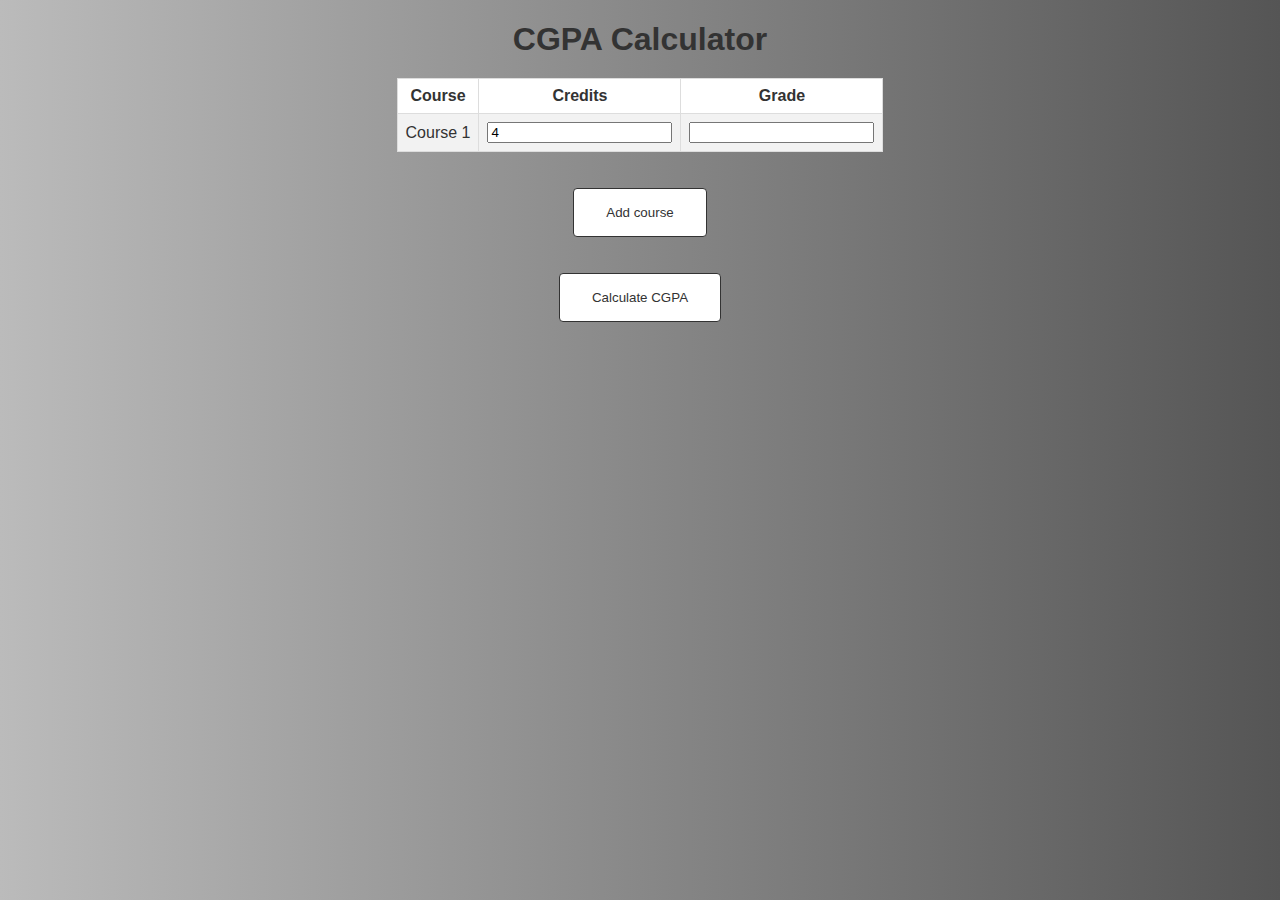
==== cgpa.html @ 129b2367 "update" ====
<!DOCTYPE html>
<html>
  <head>
    <title>CGPA Calculator</title>
    <link rel="stylesheet" href="css/cgpa.css">
  </head>
  <body>
    <?php
    // Start the session
    session_start();

    // Check if the user is logged in
    if (!isset($_SESSION["loggedIn"]) || !$_SESSION["loggedIn"]) {
      // Include the login form
      include "login_form.php";
      exit();
    }
    ?>
    <h1>CGPA Calculator</h1>
    <form>
      <table id="courses">
        <tr>
          <th>Course</th>
          <th>Credits</th>
          <th>Grade</th>
        </tr>
        <tr>
          <td>Course 1</td>
          <td><input type="text" class="credits" value="4"></td>
          <td><input type="text" class="grade"></td>
        </tr>
      </table>
      <br><br>
      <button type="button" onclick="addCourse()">Add course</button>
      <br><br><br>
      <button type="button" onclick="calculateCGPA()">Calculate CGPA</button>
    </form>
    <br>
    <p class="cgpa" id="result"></p>
    <script src="js/cgpa.js"></script>
  </body>
</html>
---- css/cgpa.css ----
body {
    font-family: 'Montserrat', sans-serif;
    width: 500px;
    margin: auto;
    text-align: center;
    background: linear-gradient(to right, #bbbbbb, #555555);
    color: #333333;
  }

  h1 {
    margin-bottom: 20px;
  }

  table {
    border-collapse: collapse;
    margin: auto;
  }

  td, th {
    border: 1px solid #dddddd;
    padding: 8px;
  }

  tr:nth-child(even) {
    background-color: #f2f2f2;
  }

  .cgpa {
    font-size: 24px;
    font-weight: bold;
    margin-top: 20px;
  }

  button {
    background-color: #ffffff;
    color: #333333;
    padding: 16px 32px;
    border: 1px solid #333333;
    border-radius: 4px;
    cursor: pointer;
  }

  #courses {
    background-color: #ffffff;
  }

  /* Add a gradient shading effect to the website */
  .gradient-shading {
    background: linear-gradient(to right, #ffffff, #000000);
    background-clip: text;
    -webkit-background-clip: text;
    color: transparent;
  }
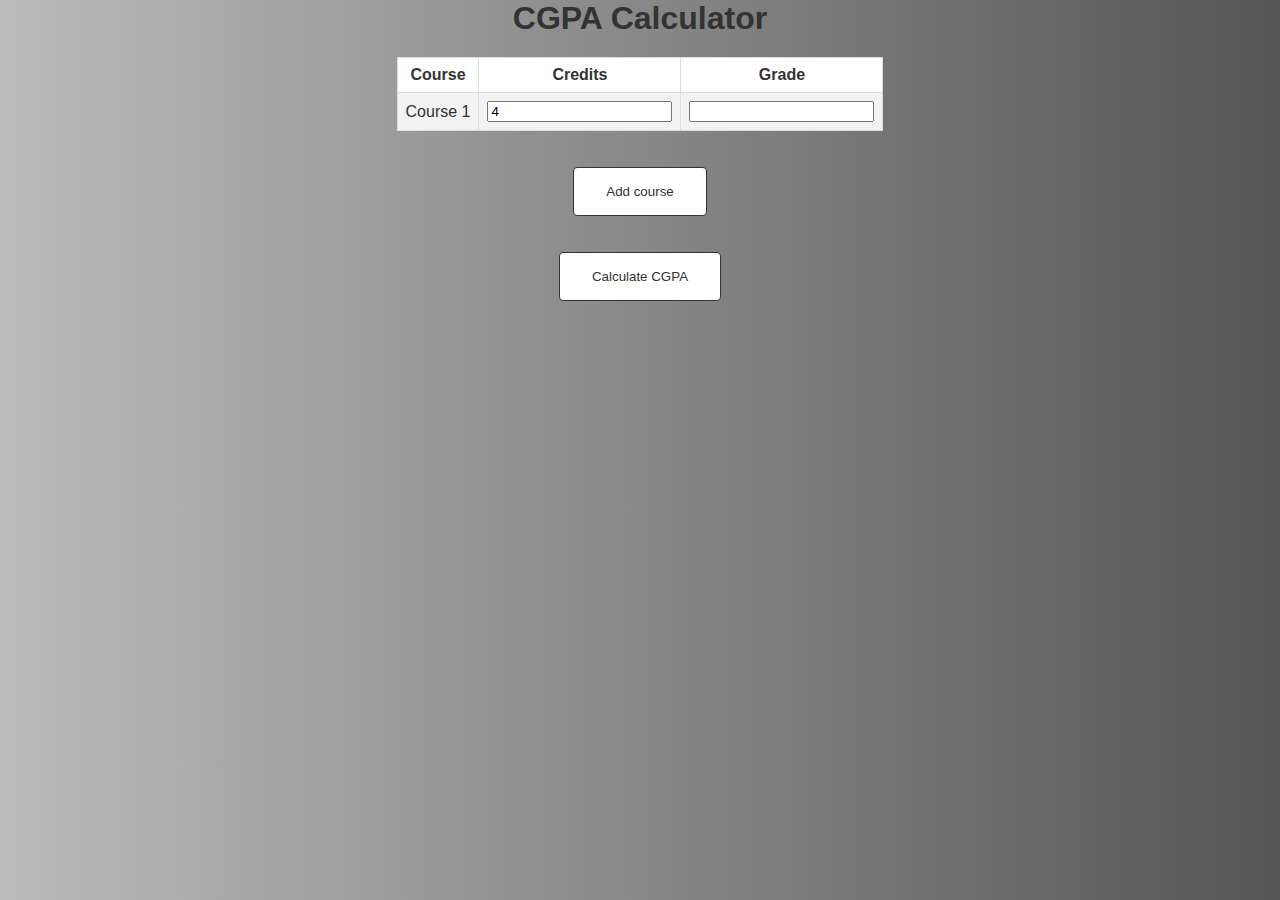
==== commit e9a330ac: "update" ====
--- a/cgpa.html
+++ b/cgpa.html
@@ -1,21 +1,9 @@
-<!DOCTYPE html>
 <html>
   <head>
     <title>CGPA Calculator</title>
     <link rel="stylesheet" href="css/cgpa.css">
   </head>
   <body>
-    <?php
-    // Start the session
-    session_start();
-
-    // Check if the user is logged in
-    if (!isset($_SESSION["loggedIn"]) || !$_SESSION["loggedIn"]) {
-      // Include the login form
-      include "login_form.php";
-      exit();
-    }
-    ?>
     <h1>CGPA Calculator</h1>
     <form>
       <table id="courses">
